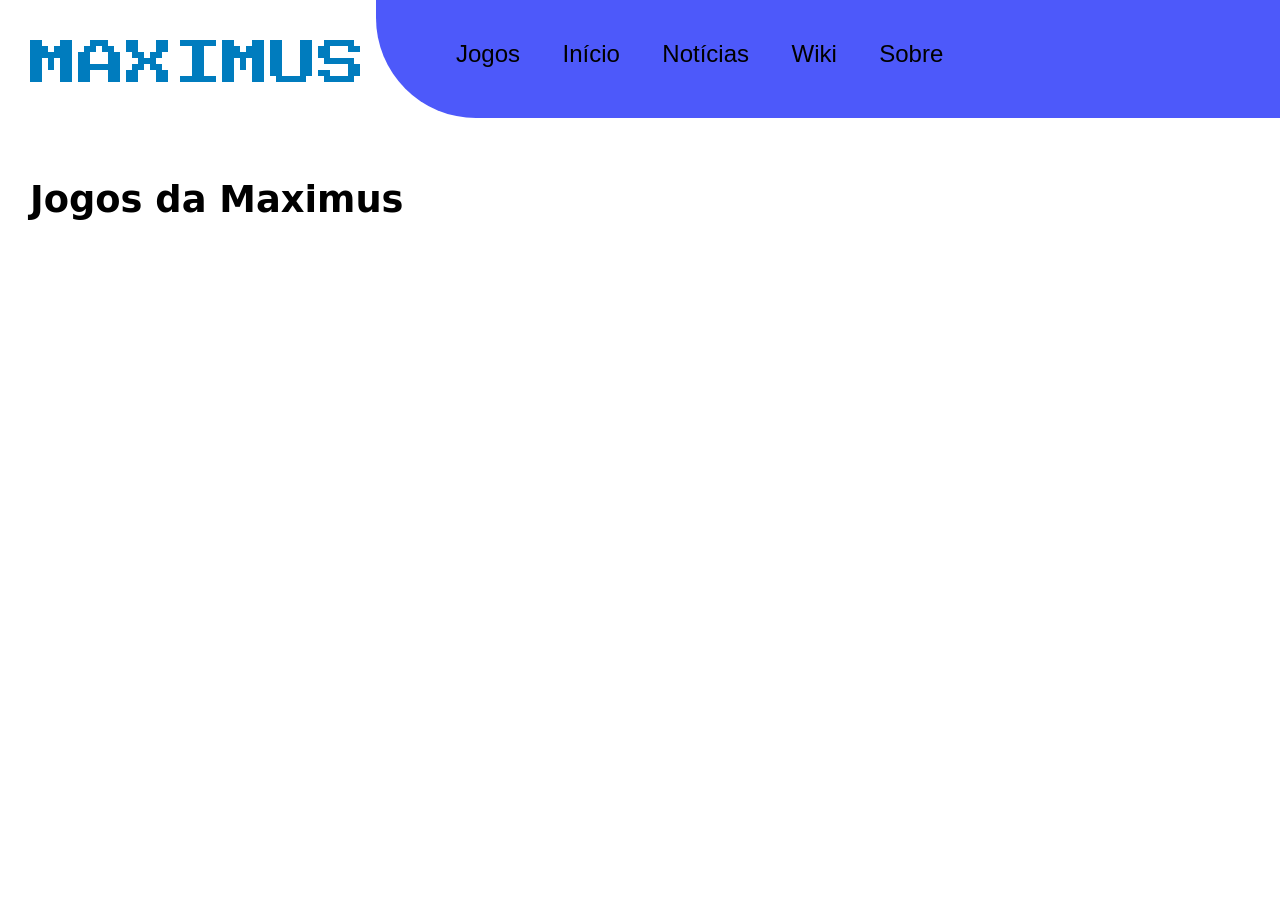
==== jogosmaximus.html @ 9cc12e9f "navegação adicionada" ====
<!DOCTYPE html>
<html lang="pt-br">
<head>
    <meta charset="UTF-8">
    <meta name="viewport" content="width=device-width, initial-scale=1.0">
    <title>Jogos Maximus</title>
    <link rel="shortcut icon" href="favicon_io (1)/favicon.ico" type="image/x-icon">
    <link rel="stylesheet" href="estilo/style.css">
</head>
<body>
    <header class="navbr">
        <h1>Maximus</h1>
        <nav>
            <a href="jogos.html" target="_self">Jogos</a>
            <a href="index.html" target="_self">Início</a>
            <a href="noticias.html" target="_self">Notícias</a>
            <a href="wiki.html" target="_self">Wiki</a>
            <a href="sobre.html" target="_self">Sobre</a>
        </nav>
    </header>
    <main>
        <section>
            <h2>Jogos da Maximus</h2>
        </section>
    </main>
</body>
</html>
---- estilo/style.css ----
@charset "utf-8";

@font-face {
    font-family: "Press Start 2P";
    src: url('../Press_Start_2P/PressStart2P-Regular.ttf') format('truetype');
    }

@import url('https://fonts.googleapis.com/css2?family=Bangers&display=swap');

* {
    margin: 0;
    padding: 0;
}

html, body {
    min-height: 100vh;
}

:root {
    --cor-01: #007cbe;
    --cor-02: #4D59FA;
    --cor-03: #07004d;
    --cor-especial: #56e39f;
    
    --fonte-1: Arial, Helvetica, sans-serif;
    --fonte-2: "Press Start 2P", system-ui;
    --fonte-3: "Bangers", system-ui;

}

body {
    font-family: var(--fonte-1);
}

.navbr {
  display: flex;
  justify-content: space-between;
  align-items: center;
  padding: 10px 20px;
}

header h1 {
    color: var(--cor-01);
    font-family: var(--fonte-2);
    font-weight: normal;
    font-size: 3em;
    padding: 10px;
    text-transform: uppercase;
}

nav {
    background-color: var(--cor-02);
    padding: 50px;
    border-radius: 0 0 0 100px;
    margin: -20px -20px 0 0;
    width: 70vw;
}

nav a {
    text-decoration: none;
    color: black;
    font-size: 1.5em;
    margin: 8px;
    margin-left: 30px;
}

nav a:hover {
    color: var(--cor-especial);
    background-color: white;
    padding: 2px 5px;
    border-radius: 3px;
}

main {
    padding-left: 30px;
    padding-bottom: 50vh;
}

main h1 {
    padding-top: 50px;
    font-size: 2.5em;
    font-family: var(--fonte-3);
}

main h2 {
    font-family: var(--fonte-3);
    font-size: 2.3em;
    padding-top: 50px;
}

main p {
    padding-top: 30px;
    text-indent: 40px;
    line-height: 1.8em;
    font-size: 1.5em;
}

footer {
    background-color: black;
    color: white;
    padding: 30px;
    text-align: left;
    text-align: center;
}

footer a {
    color: white;
    text-decoration: none;
    font-weight: bolder;
}

footer a:hover {
    text-decoration: underline;
}
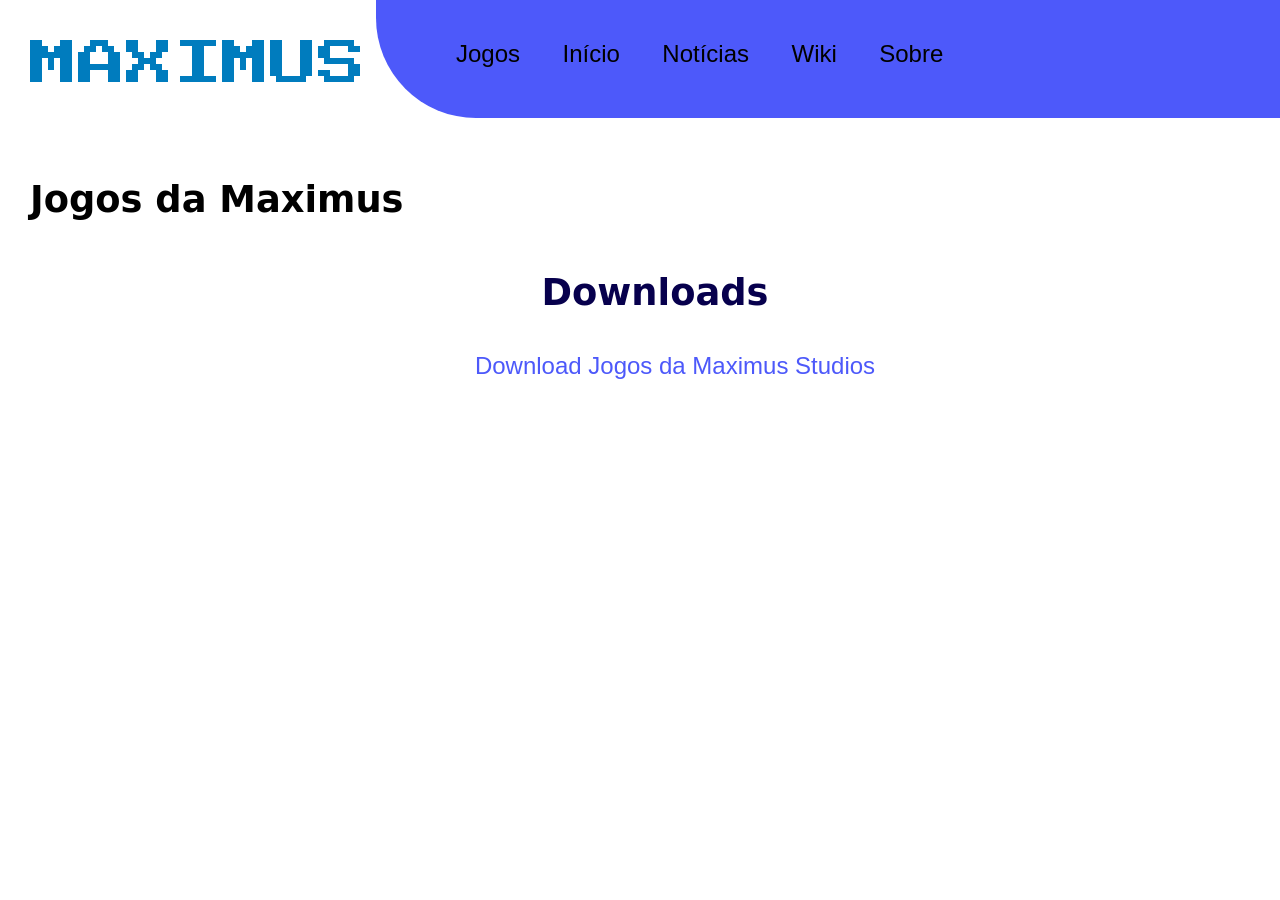
==== commit 9cb0ad7b: "base maximus" ====
--- a/jogosmaximus.html
+++ b/jogosmaximus.html
@@ -19,8 +19,13 @@
         </nav>
     </header>
     <main>
-        <section>
+        <section id="jogosmaximus">
             <h2>Jogos da Maximus</h2>
+        </section>
+        <section id="Downloads">            <h2>Downloads</h2>
+            <p>
+                <a href="download.html">Download Jogos da Maximus Studios</a>
+            </p>
         </section>
     </main>
 </body>
--- a/estilo/style.css
+++ b/estilo/style.css
@@ -95,6 +95,28 @@
     font-size: 1.5em;
 }
 
+#Downloads h2 {
+    color: var(--cor-03);
+    text-align: center;
+
+}
+
+#Downloads a {
+    text-decoration: none;
+    color: var(--cor-02);
+}
+
+#Downloads a:hover {
+    text-decoration: underline;
+    background-color: var(--cor-especial);
+    padding: 2px 5px;
+    border-radius: 5px;
+}
+
+#Downloads p {
+    text-align: center;
+}
+
 footer {
     background-color: black;
     color: white;
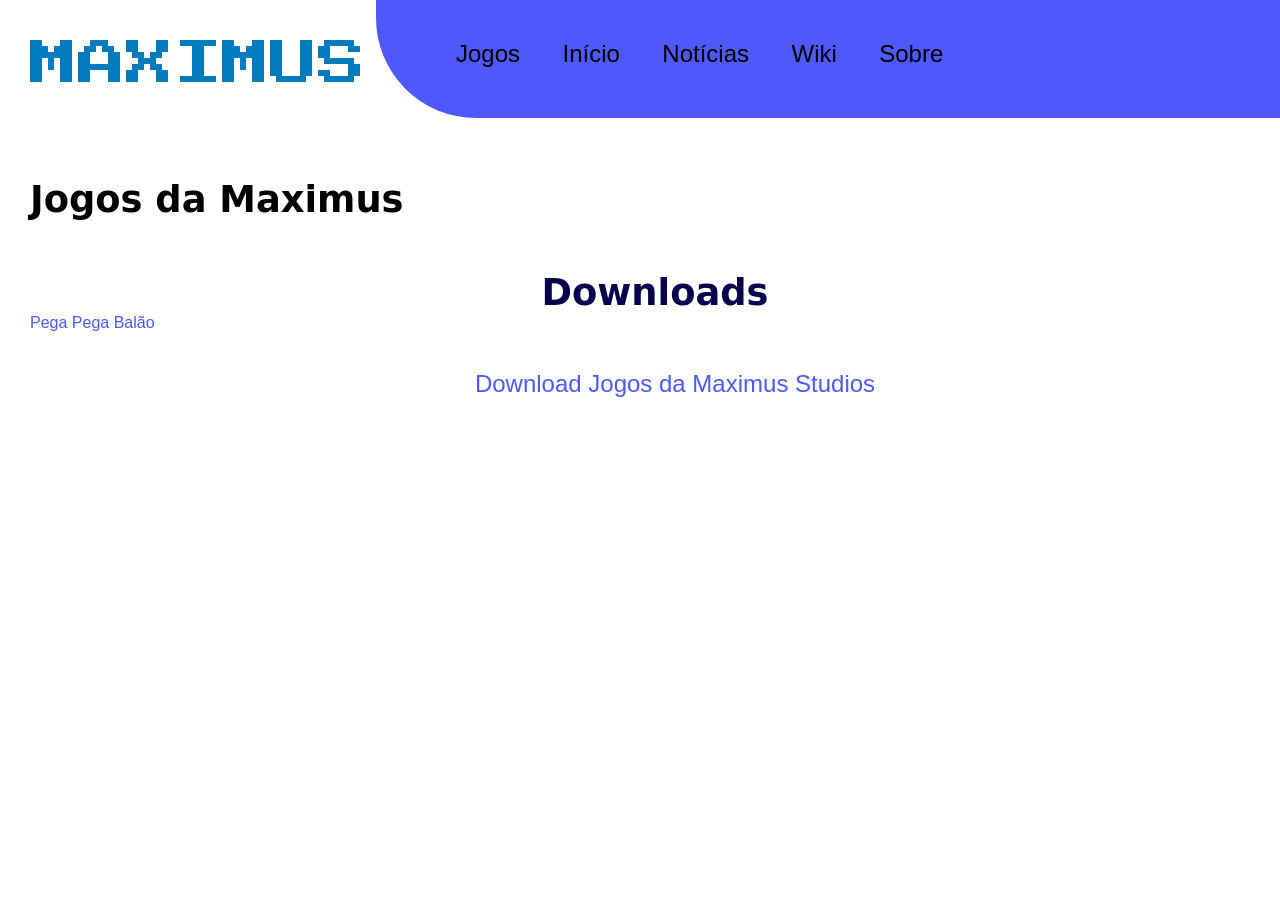
==== commit c95b17d3: "teste primeiro jogo" ====
--- a/jogosmaximus.html
+++ b/jogosmaximus.html
@@ -23,6 +23,7 @@
             <h2>Jogos da Maximus</h2>
         </section>
         <section id="Downloads">            <h2>Downloads</h2>
+            <a href="jogos-maximus/Pega-Pega de Balão V1.5.3 Alpha.html">Pega Pega Balão</a>
             <p>
                 <a href="download.html">Download Jogos da Maximus Studios</a>
             </p>
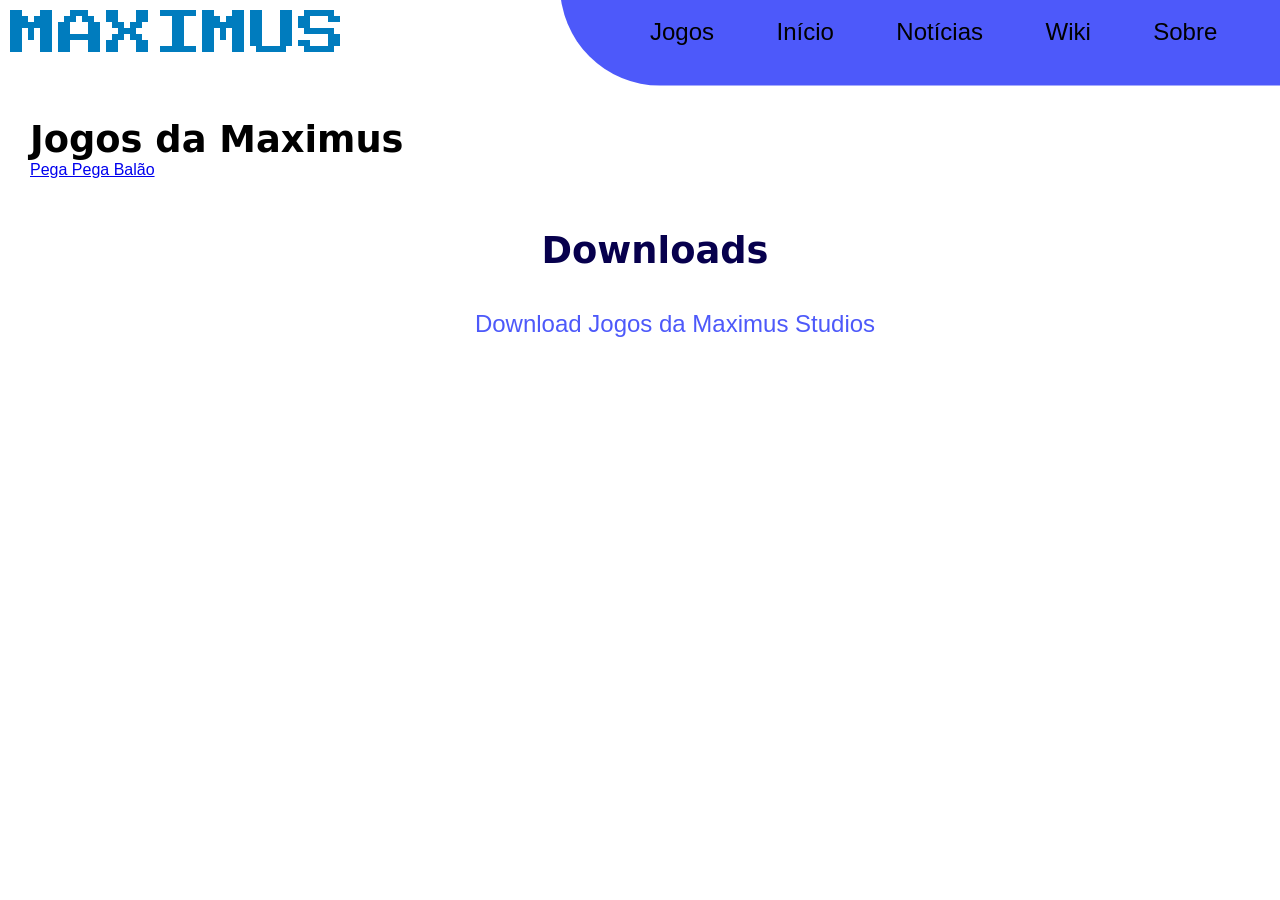
==== commit b2015294: "adicione position relative e absolute" ====
--- a/jogosmaximus.html
+++ b/jogosmaximus.html
@@ -21,9 +21,9 @@
     <main>
         <section id="jogosmaximus">
             <h2>Jogos da Maximus</h2>
+            <a href="jogos-maximus/Pega-Pega de Balão V1.5.3 Alpha.html">Pega Pega Balão</a>
         </section>
         <section id="Downloads">            <h2>Downloads</h2>
-            <a href="jogos-maximus/Pega-Pega de Balão V1.5.3 Alpha.html">Pega Pega Balão</a>
             <p>
                 <a href="download.html">Download Jogos da Maximus Studios</a>
             </p>
--- a/estilo/style.css
+++ b/estilo/style.css
@@ -32,11 +32,8 @@
     font-family: var(--fonte-1);
 }
 
-.navbr {
-  display: flex;
-  justify-content: space-between;
-  align-items: center;
-  padding: 10px 20px;
+header {
+    position: relative;
 }
 
 header h1 {
@@ -49,11 +46,15 @@
 }
 
 nav {
+    position: absolute;
+    left: 100%;
+    top: 5%;
     background-color: var(--cor-02);
-    padding: 50px;
+    padding: 40px;
     border-radius: 0 0 0 100px;
     margin: -20px -20px 0 0;
-    width: 70vw;
+    width: 50vw;
+    transform: translate(-100%, -5%);
 }
 
 nav a {
@@ -61,7 +62,7 @@
     color: black;
     font-size: 1.5em;
     margin: 8px;
-    margin-left: 30px;
+    margin-left: 50px;
 }
 
 nav a:hover {
